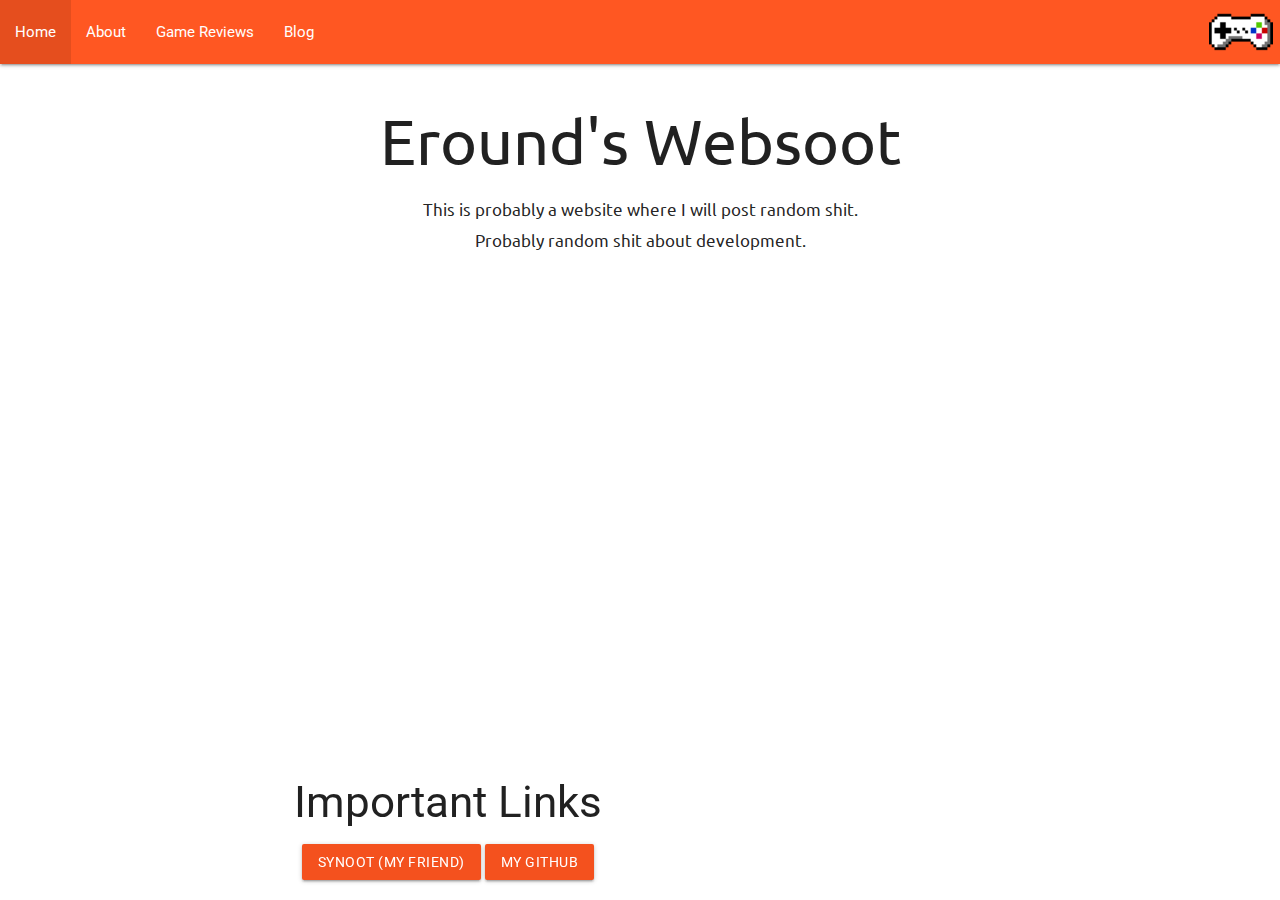
==== index.html @ 8982790c "fixed" ====
<!DOCTYPE html>
<!-- Hey, welcome to my website's source! -->
<html lang="en">
    <head>
        <!-- Character Set -->
        <meta charset="utf=8"/>
        <!--Let browser know website is optimized for mobile-->
        <meta name="viewport" content="width=device-width, initial-scale=1.0"/>
        <!-- Title -->
        <title>Eround's Websoot</title>
        <!-- Favicon and Font-->
        <link rel="stylesheet" type="text/css" href="https://fonts.googleapis.com/css?family=Ubuntu|Roboto"/>
        <link rel="icon" type="image/png" href="./images/favicon.png"/>
        <!-- Other CSS Links -->
        <link rel="stylesheet" type="text/css" href="./-css/materialize.css"/>
    </head>
    <body>
        <!-- Navigation -->
        <nav>
            <div class="nav-wrapper deep-orange">
                <a alt="Eround!" href="https://github.com/eround" class="right brand-logo"><img src="./images/favicon-small.png"></a>
                <ul id="nav-mobile" class="center-align hide-on-med-and-down" style="font-family: 'Roboto', sans-serif;">
                    <li><a href="#">Home</a></li>
                    <li><a href="./about/">About</a></li>
                    <li><a href="./reviews/">Game Reviews</a></li>
                    <li><a href="./blog/">Blog</a></li>
                </ul>
            </div>
        </nav>
        <!-- Main Code -->
        <div class="container center-align" style="font-family: 'Ubuntu', sans-serif;">
            <h1>Eround's Websoot</h1>
            <div class="container">
                <h6>This is probably a website where I will post random shit.</h6>
                <h6>Probably random shit about development.</h6>
            </div>
        </div>
        <!-- Important Links -->
        <div class="row container center-align" style="position: fixed; bottom: 0;">
                <h3>Important Links</h3>
                <a href="https://github.com/synoot"><button class="btn hoverable waves-effect deep-orange darken-1">Synoot (My Friend)</button></a>
                <a href="https://github.com/eround"><button class="btn hoverable waves-effect deep-orange darken-1">My Github</button></a>
        </div>
        <!-- Javascript Links and Code -->
        <script type="text/javascript" src="https://code.jquery.com/jquery-2.1.1.min.js"></script>
        <link type="text/javascript" href="./-js/materialize.js"/>
    </body>
</html>
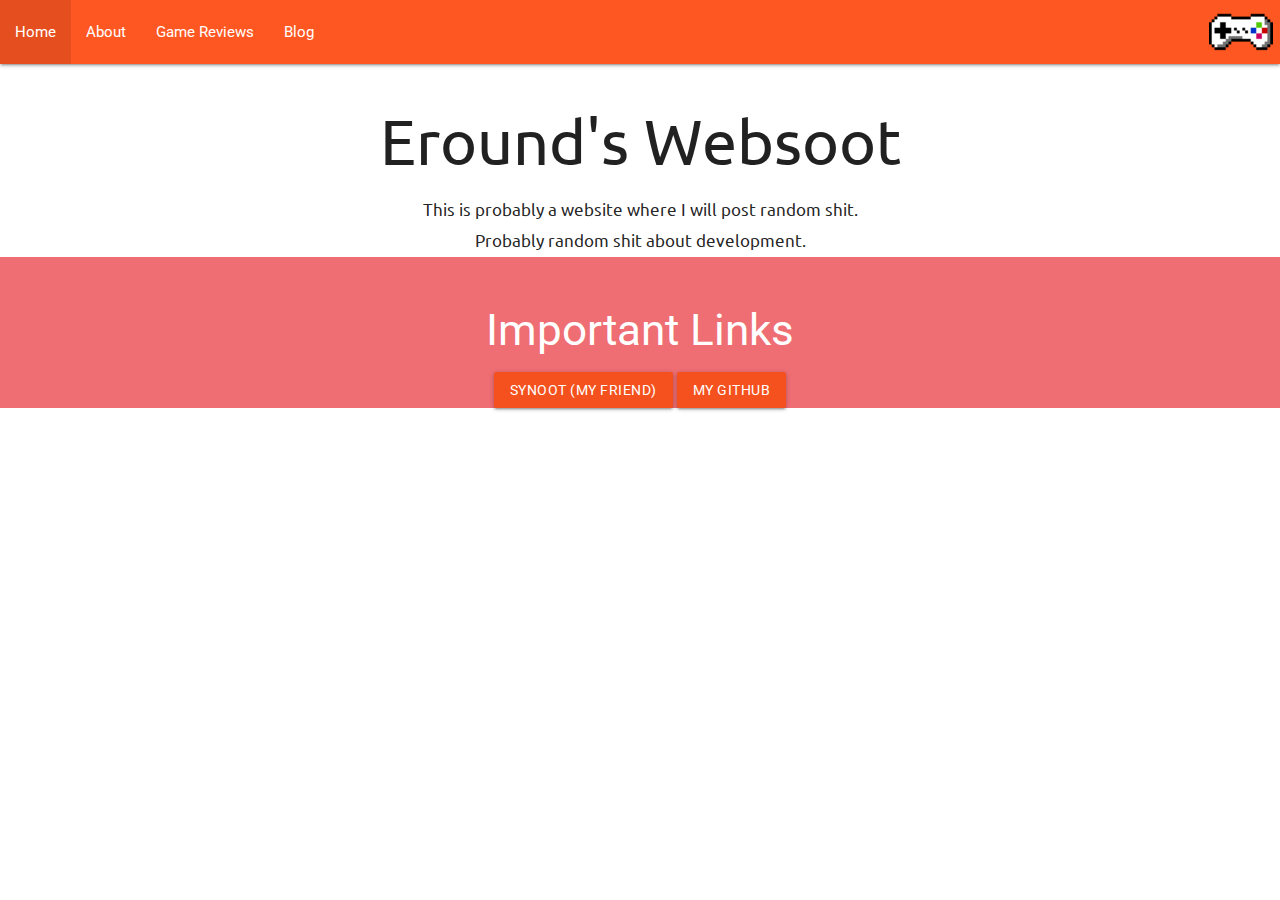
==== commit da7e09a6: "footer" ====
--- a/index.html
+++ b/index.html
@@ -36,11 +36,13 @@
             </div>
         </div>
         <!-- Important Links -->
-        <div class="row container center-align" style="position: fixed; bottom: 0;">
+        <footer class="page-footer">
+            <div class="row container center-align text-bottom">
                 <h3>Important Links</h3>
                 <a href="https://github.com/synoot"><button class="btn hoverable waves-effect deep-orange darken-1">Synoot (My Friend)</button></a>
                 <a href="https://github.com/eround"><button class="btn hoverable waves-effect deep-orange darken-1">My Github</button></a>
-        </div>
+            </div>
+        </footer>
         <!-- Javascript Links and Code -->
         <script type="text/javascript" src="https://code.jquery.com/jquery-2.1.1.min.js"></script>
         <link type="text/javascript" href="./-js/materialize.js"/>
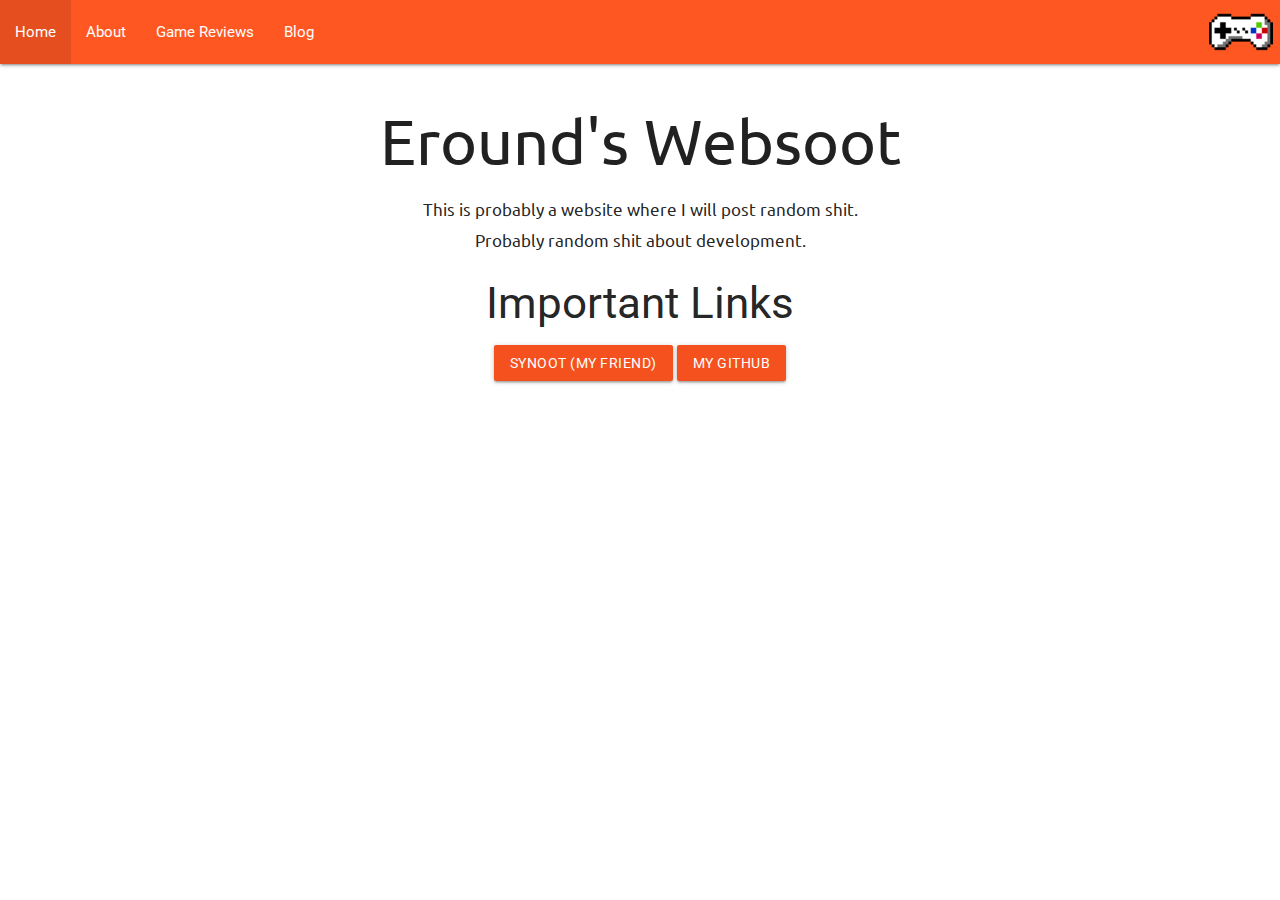
==== commit bc179923: "unfooter" ====
--- a/index.html
+++ b/index.html
@@ -36,13 +36,11 @@
             </div>
         </div>
         <!-- Important Links -->
-        <footer class="page-footer">
-            <div class="row container center-align text-bottom">
-                <h3>Important Links</h3>
-                <a href="https://github.com/synoot"><button class="btn hoverable waves-effect deep-orange darken-1">Synoot (My Friend)</button></a>
-                <a href="https://github.com/eround"><button class="btn hoverable waves-effect deep-orange darken-1">My Github</button></a>
-            </div>
-        </footer>
+        <div class="row container center-align text-bottom">
+            <h3>Important Links</h3>
+            <a href="https://github.com/synoot"><button class="btn hoverable waves-effect deep-orange darken-1">Synoot (My Friend)</button></a>
+            <a href="https://github.com/eround"><button class="btn hoverable waves-effect deep-orange darken-1">My Github</button></a>
+        </div>
         <!-- Javascript Links and Code -->
         <script type="text/javascript" src="https://code.jquery.com/jquery-2.1.1.min.js"></script>
         <link type="text/javascript" href="./-js/materialize.js"/>
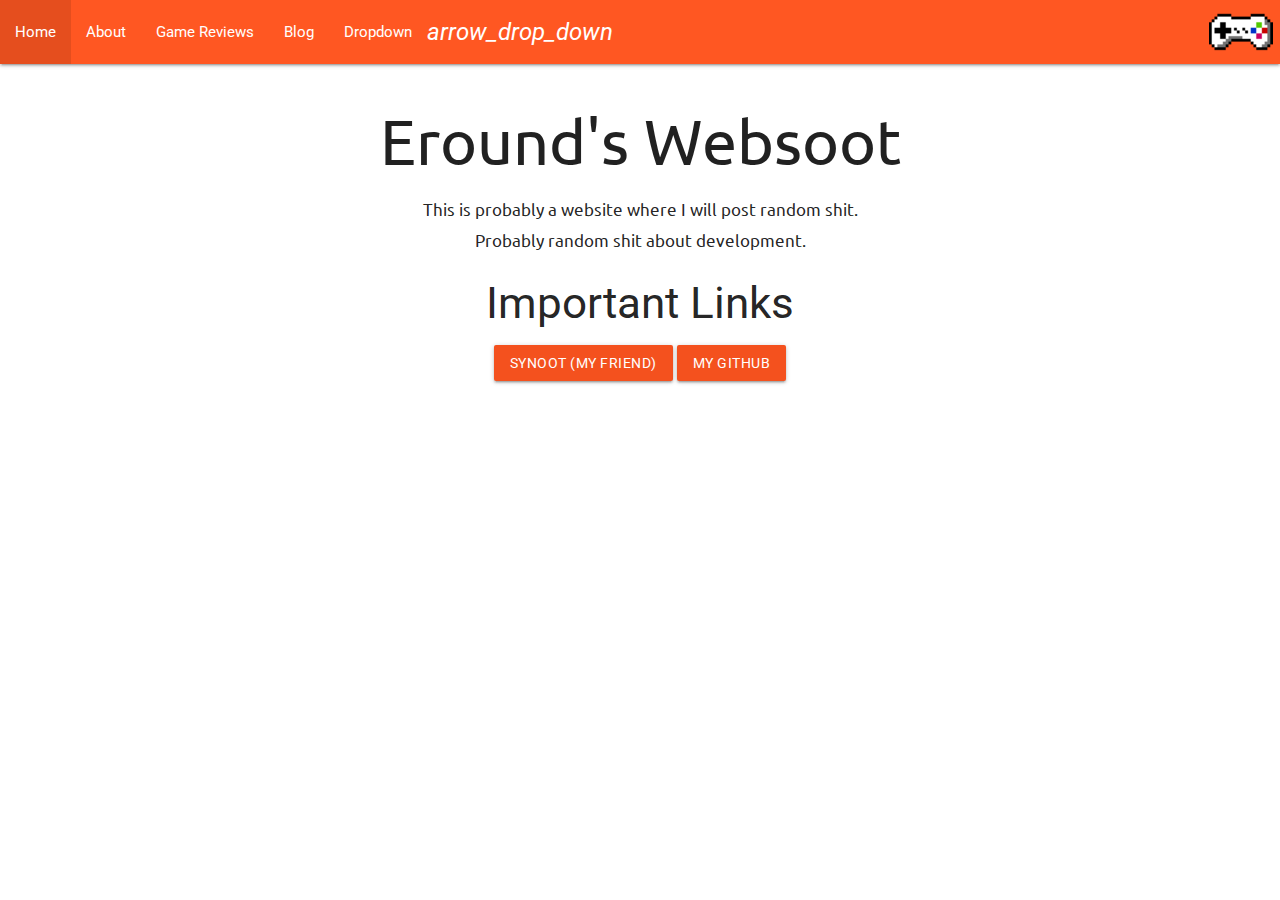
==== commit 1f0255dd: "dropdown" ====
--- a/index.html
+++ b/index.html
@@ -16,6 +16,13 @@
     </head>
     <body>
         <!-- Navigation -->
+        <!-- Dropdown Structure -->
+        <ul id="dropdown1" class="dropdown-content">
+            <li><a href="#!">one</a></li>
+            <li><a href="#!">two</a></li>
+            <li class="divider"></li>
+            <li><a href="#!">three</a></li>
+        </ul>
         <nav>
             <div class="nav-wrapper deep-orange">
                 <a alt="Eround!" href="https://github.com/eround" class="right brand-logo"><img src="./images/favicon-small.png"></a>
@@ -24,6 +31,7 @@
                     <li><a href="./about/">About</a></li>
                     <li><a href="./reviews/">Game Reviews</a></li>
                     <li><a href="./blog/">Blog</a></li>
+                    <li><a class="dropdown-trigger" href="#!" data-target="dropdown1">Dropdown<i class="material-icons right">arrow_drop_down</i></a></li>
                 </ul>
             </div>
         </nav>
@@ -44,5 +52,8 @@
         <!-- Javascript Links and Code -->
         <script type="text/javascript" src="https://code.jquery.com/jquery-2.1.1.min.js"></script>
         <link type="text/javascript" href="./-js/materialize.js"/>
+        <script>     
+            $(".dropdown-trigger").dropdown('close');
+        </script>
     </body>
 </html>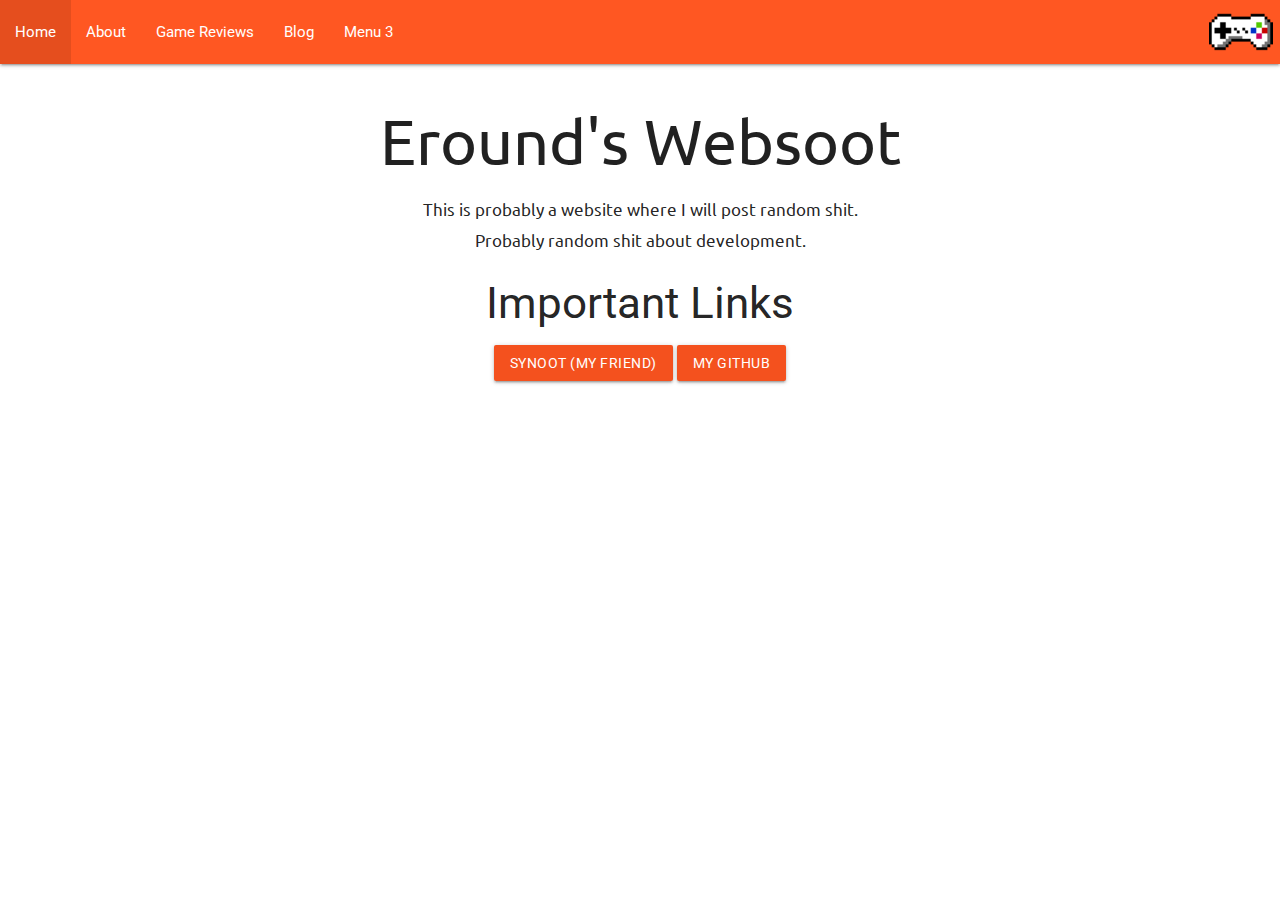
==== commit e3487688: "dropdown" ====
--- a/index.html
+++ b/index.html
@@ -17,11 +17,10 @@
     <body>
         <!-- Navigation -->
         <!-- Dropdown Structure -->
-        <ul id="dropdown1" class="dropdown-content">
-            <li><a href="#!">one</a></li>
-            <li><a href="#!">two</a></li>
-            <li class="divider"></li>
-            <li><a href="#!">three</a></li>
+        <ul class="dropdown-content" id="comp-menu3">
+            <li><a href="#">Sub-Menu1</a></li>
+            <li><a href="#">Sub-Menu2</a></li> 
+            <li><a href="#">Sub-Menu3</a></li>
         </ul>
         <nav>
             <div class="nav-wrapper deep-orange">
@@ -31,7 +30,7 @@
                     <li><a href="./about/">About</a></li>
                     <li><a href="./reviews/">Game Reviews</a></li>
                     <li><a href="./blog/">Blog</a></li>
-                    <li><a class="dropdown-trigger" href="#!" data-target="dropdown1">Dropdown<i class="material-icons right">arrow_drop_down</i></a></li>
+                    <li><a href="#" data-activates="comp-menu3" class="dropdown-button">Menu 3</a></li>
                 </ul>
             </div>
         </nav>
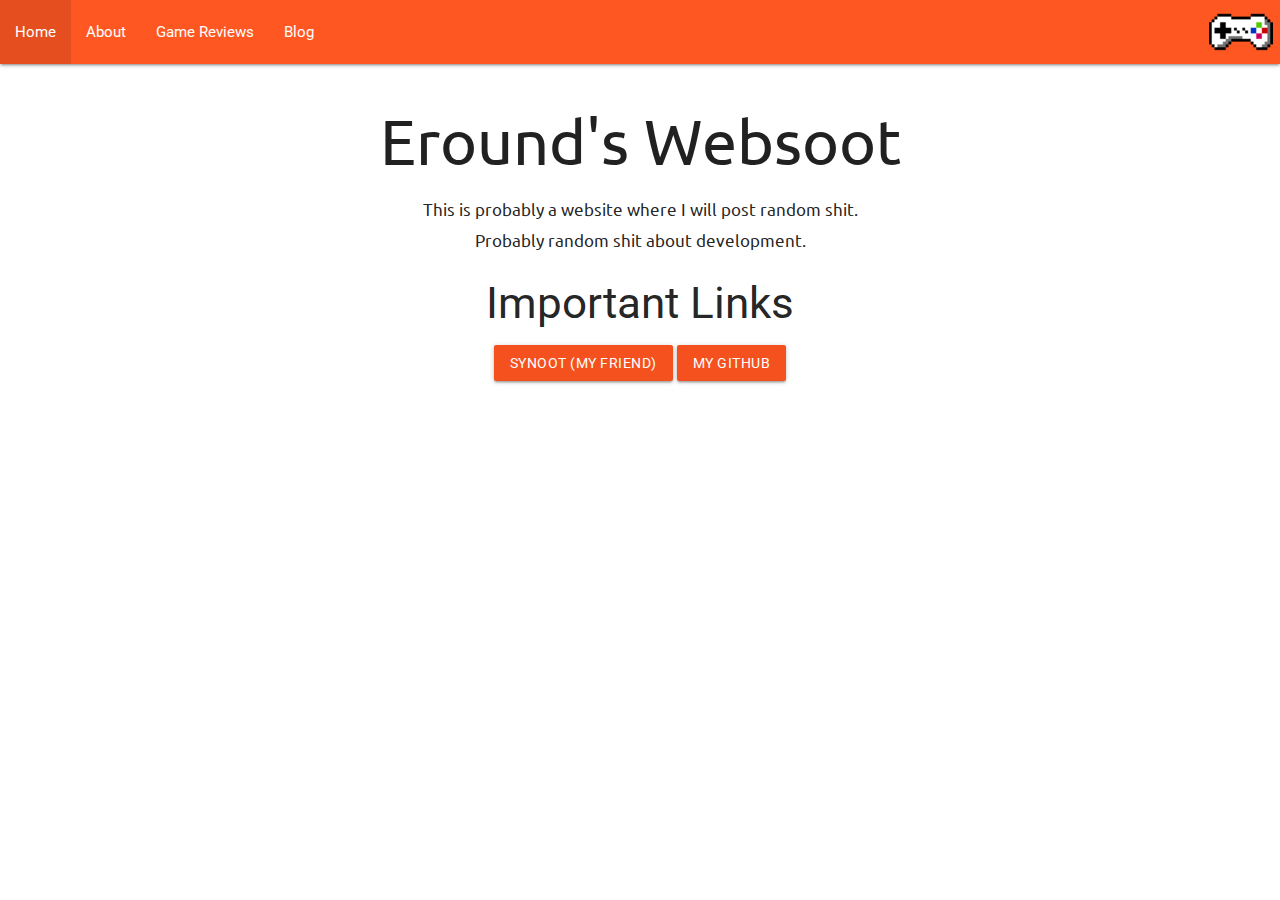
==== commit 8982c109: "-venergy" ====
--- a/index.html
+++ b/index.html
@@ -16,12 +16,6 @@
     </head>
     <body>
         <!-- Navigation -->
-        <!-- Dropdown Structure -->
-        <ul class="dropdown-content" id="comp-menu3">
-            <li><a href="#">Sub-Menu1</a></li>
-            <li><a href="#">Sub-Menu2</a></li> 
-            <li><a href="#">Sub-Menu3</a></li>
-        </ul>
         <nav>
             <div class="nav-wrapper deep-orange">
                 <a alt="Eround!" href="https://github.com/eround" class="right brand-logo"><img src="./images/favicon-small.png"></a>
@@ -30,7 +24,6 @@
                     <li><a href="./about/">About</a></li>
                     <li><a href="./reviews/">Game Reviews</a></li>
                     <li><a href="./blog/">Blog</a></li>
-                    <li><a href="#" data-activates="comp-menu3" class="dropdown-button">Menu 3</a></li>
                 </ul>
             </div>
         </nav>
@@ -52,7 +45,6 @@
         <script type="text/javascript" src="https://code.jquery.com/jquery-2.1.1.min.js"></script>
         <link type="text/javascript" href="./-js/materialize.js"/>
         <script>     
-            $(".dropdown-trigger").dropdown('close');
         </script>
     </body>
-</html>+</html>
